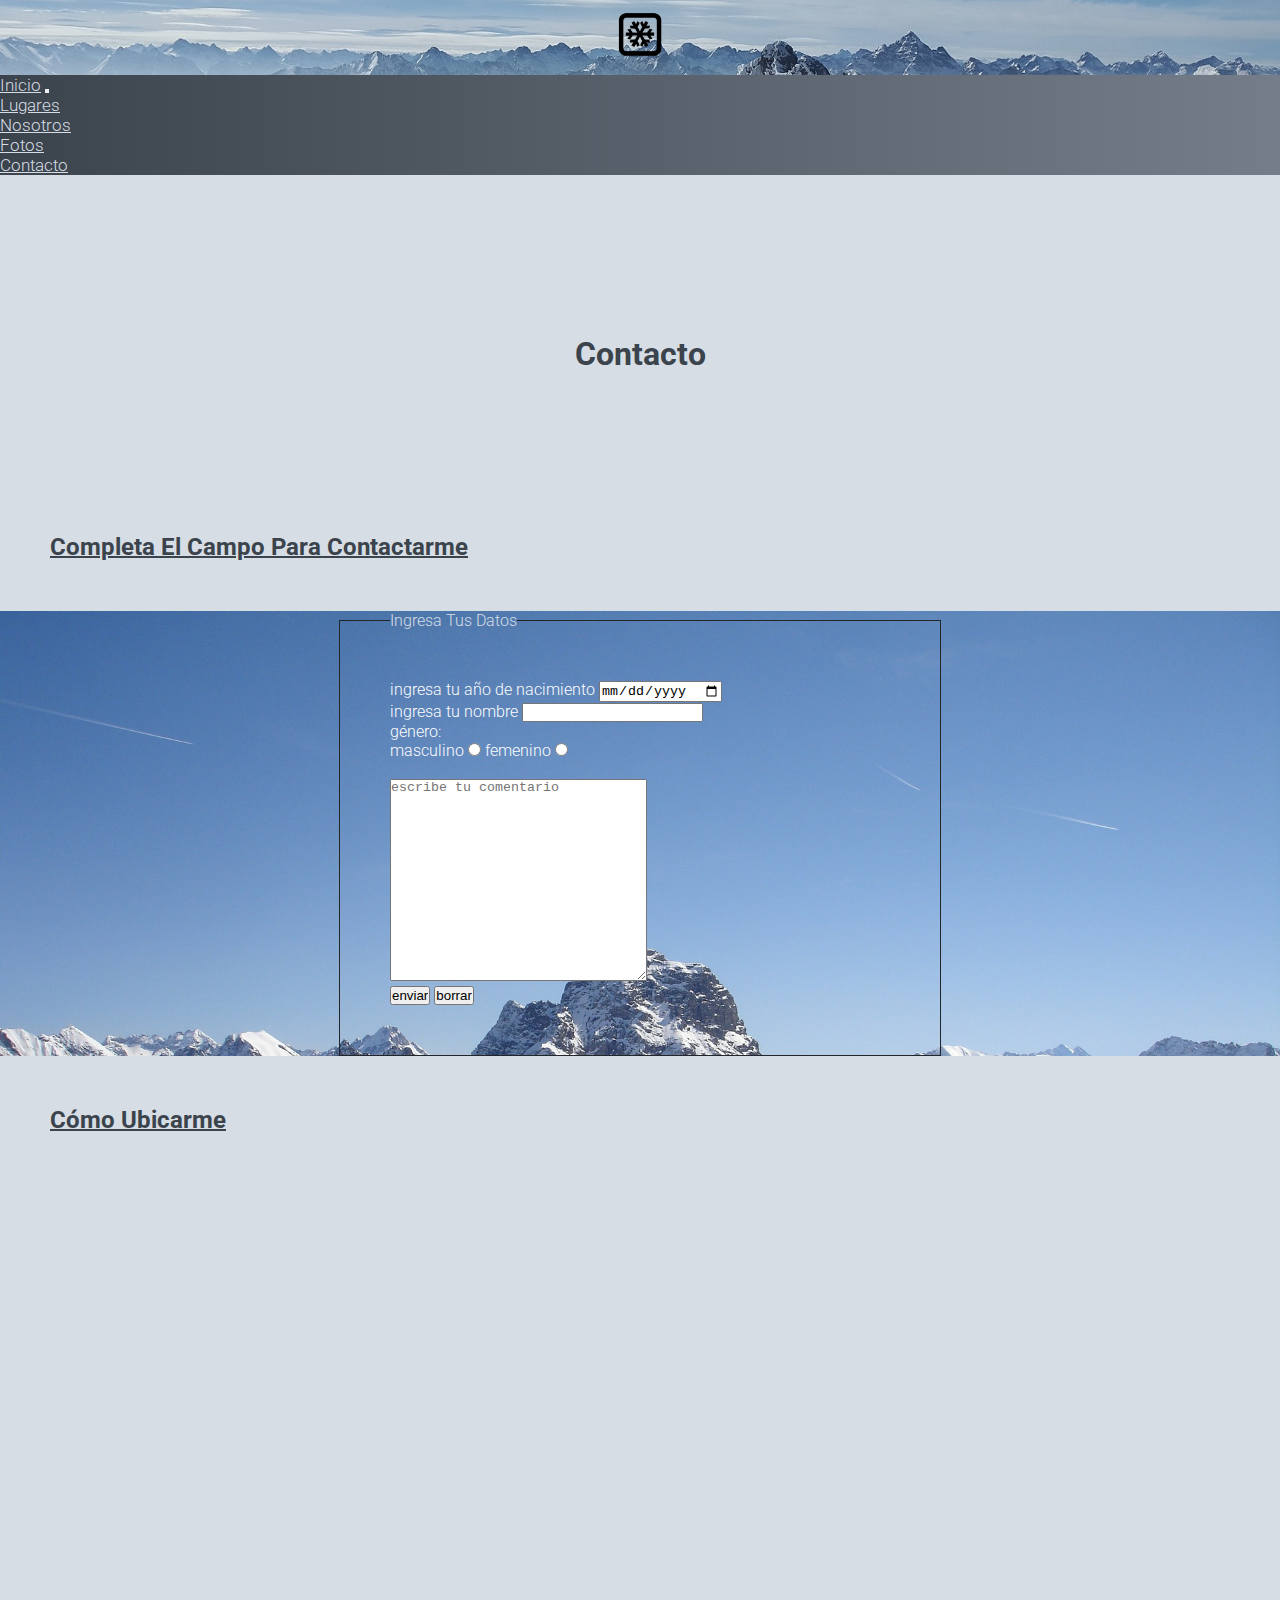
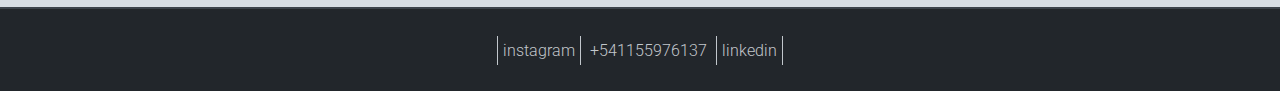
==== paginas/contacto.html @ 5f7d6da8 "version-1" ====
<!DOCTYPE html>
<html lang="es">
<head>
    <meta charset="UTF-8">
    <meta http-equiv="X-UA-Compatible" content="IE=edge">
    <meta name="viewport" content="width=device-width, initial-scale=1.0">
    <link rel="stylesheet" href="https://cdn.jsdelivr.net/npm/bootstrap@4.6.1/dist/css/bootstrap.min.css" integrity="sha384-zCbKRCUGaJDkqS1kPbPd7TveP5iyJE0EjAuZQTgFLD2ylzuqKfdKlfG/eSrtxUkn" crossorigin="anonymous">
    <link rel="stylesheet" href="../estilos/estilos.css">
    <link rel="stylesheet" href="https://cdnjs.cloudflare.com/ajax/libs/animate.css/4.1.1/animate.min.css"/>
    <title>SkiSmart</title>
    <meta name="descirption" content="SkiSmart te muestra los mejors lugares para ir a esquiar">
    <meta name="keyword" content="Ski, Montaña, Esquiar, Centro de esqui, Nieve, Invierno, Lugares, destino">
</head>

<body>
    <header>  
        <div class="cajalogo" >
            <img src="../fotos/fotoLogo2.png" alt="" class="logo">
        </div>

        <div class="barraNav">
            <!-- segundo nav -->
                <nav class="navbar navbar-expand-md  navbar-dark">
                    <!-- Brand -->
                    <a class="navbar-brand" href="../index.html">inicio</a>
                
                    <!-- Toggler/collapsibe Button -->
                    <button class="navbar-toggler" type="button" data-toggle="collapse" data-target="#collapsibleNavbar">
                    <span class="navbar-toggler-icon"></span>
                    </button>
                
                    <!-- Navbar links -->
                    <div class="collapse navbar-collapse" id="collapsibleNavbar">
                        <ul class="navbar-nav">
                            <li class="nav-item">
                                <a class="nav-link" href="../paginas/lugares.html">lugares</a>
                            </li>
                            <li class="nav-item">
                                <a class="nav-link" href="../paginas/sobremi.html">nosotros</a>
                            </li>
                            <li class="nav-item">
                                <a class="nav-link" href="../paginas/fotos.html">fotos</a>
                            </li>
                            <li class="nav-item">
                                <a class="nav-link" href="contacto.html">contacto</a>
                            </li>
                        </ul>
                    </div>
                </nav>
            </div> 
    </header>
    <main>
        <section>
            <h1 class="animate__animated animate__bounce animate__fadeInUp">contacto</h1>
            <h2>completa el campo para contactarme</h2>
        </section>
        <section class="fondoFormulario">
            <form action="enviar.php" method="get" class="formulario">
                <fieldset class="cajaFormulario col-12 col-md-6">
                    <legend class="colorLegend">ingresa tus datos</legend>
                    <label for="edad" >ingresa tu año de nacimiento</label>
                        <input type="date" name="edad" class="fondo">
                    <br>
                    <label for="nombre">ingresa tu nombre</label>
                        <input type="text" name="nombre" class="fondo">
                    <br> 
                    <label>género:</label>
                    <br>
                    <label for="">masculino</label>
                        <input type="radio" name="sexo">
                    <label for="">femenino</label>
                        <input type="radio" name="sexo">
                    <br>
                    <br>
                    <textarea name="consulta" id="" cols="30" rows="10" placeholder="escribe tu comentario" class="fondoTextarea"></textarea>
                    <br>
                        <input type="submit" value="enviar" class="fondo">
                                <input type="reset" value="borrar" class="fondo">
                </fieldset>
            </form>
        </section>
        <aside>
            <h2>cómo ubicarme</h2> 
                <iframe src="https://www.google.com/maps/embed?pb=!1m18!1m12!1m3!1d8725.577042232826!2d-58.50926487678118!3d-34.599893212743154!2m3!1f0!2f0!3f0!3m2!1i1024!2i768!4f13.1!3m3!1m2!1s0x95bcb7cb900aecc1%3A0x2ce75c056e0a7710!2sPlaza%20Arenales!5e0!3m2!1ses!2sar!4v1640550047668!5m2!1ses!2sar" width="600" height="450" style="border:0;" allowfullscreen="" loading="lazy">
                </iframe>
        </aside>
    </main>
    <br>
    <footer>
        <ul class="listaFooter">
            <li>
                <a href="https://www.instagram.com/?hl=es-la"target="_blanck">instagram</a>
            </li>
            <li>
                +541155976137
            </li>
            <li>
                <a href="https://www.linkedin.com/in/santiago-lopez-medina-b08154187/" target="_blanck">linkedin</a>
            </li>
        </ul>
    </footer>
    <script src="https://cdn.jsdelivr.net/npm/jquery@3.5.1/dist/jquery.slim.min.js" integrity="sha384-DfXdz2htPH0lsSSs5nCTpuj/zy4C+OGpamoFVy38MVBnE+IbbVYUew+OrCXaRkfj" crossorigin="anonymous"></script>
<script src="https://cdn.jsdelivr.net/npm/popper.js@1.16.1/dist/umd/popper.min.js" integrity="sha384-9/reFTGAW83EW2RDu2S0VKaIzap3H66lZH81PoYlFhbGU+6BZp6G7niu735Sk7lN" crossorigin="anonymous"></script>
<script src="https://cdn.jsdelivr.net/npm/bootstrap@4.6.1/dist/js/bootstrap.min.js" integrity="sha384-VHvPCCyXqtD5DqJeNxl2dtTyhF78xXNXdkwX1CZeRusQfRKp+tA7hAShOK/B/fQ2" crossorigin="anonymous"></script>
</body>
</html>
---- estilos/estilos.css ----
@charset "UTF-8";
@import url("https://fonts.googleapis.com/css2?family=Roboto&display=swap");
/* logo */
.cajalogo {
  color: #2A3644;
  height: 75px;
  width: 100%;
  display: -webkit-box;
  display: -ms-flexbox;
  display: flex;
  -webkit-box-pack: center;
      -ms-flex-pack: center;
          justify-content: center;
  background-color: #7D7F81;
  background-image: url(../fotos/fotoPortadahorizontal.jpg);
  background-size: 100% 800px;
  background-position: center;
}

.logo {
  margin-top: 10px;
  height: 50px;
  width: 50px;
}

/* listas menu */
/* Menu hamburguesa */
.navbar {
  width: 100%;
  background-image: -webkit-gradient(linear, left top, right top, from(#3B434C), to(#757D8A));
  background-image: linear-gradient(to right, #3B434C, #757D8A);
}

.navbar a {
  color: #D6DDE4;
  font-size: 17px;
  text-transform: capitalize;
}

/*titulo  */
h1 {
  margin: 150px;
  padding: 10px 0px;
  /* border: solid red 1px; */
  color: #3B434C;
  text-transform: capitalize;
  display: -webkit-box;
  display: -ms-flexbox;
  display: flex;
  -webkit-box-pack: center;
      -ms-flex-pack: center;
          justify-content: center;
}

/* EFECTOS TITULOS */
h2 {
  margin: 50px;
  color: #3B434C;
  text-transform: capitalize;
  -webkit-text-decoration: underline 2px;
          text-decoration: underline 2px;
}

p {
  color: #3B434C;
  margin: 20px;
  padding: 20px;
}

/* TAMAÑO CELU */
@media only screen and (max-width: 576px) {
  h1 {
    font-size: 25px;
  }
  h2 {
    font-size: 20px;
  }
}

/* INICIO */
/* inicio Main */
.cajaTituloinicio {
  background-image: url(../fotos/carreraSki.jpg);
  border: black solid 1px;
  width: 100%;
  height: 400px;
  text-align: center;
}

/*  inicio parrafos */
.cajaInicio {
  display: -webkit-box;
  display: -ms-flexbox;
  display: flex;
  -ms-flex-pack: distribute;
      justify-content: space-around;
  height: 250px;
  width: 100%;
  background-image: -webkit-gradient(linear, left top, right top, from(#D6DDE4), to(#757D8A));
  background-image: linear-gradient(to right, #D6DDE4, #757D8A);
}

.primerParrafo {
  display: -webkit-box;
  display: -ms-flexbox;
  display: flex;
  -webkit-box-pack: end;
      -ms-flex-pack: end;
          justify-content: flex-end;
  background-image: url(../fotos/nievePortada.jpg);
  background-size: cover;
  background-position: auto;
}

/* segundo texto */
.segundoTexto {
  margin: 20px;
  display: -webkit-box;
  display: -ms-flexbox;
  display: flex;
  -webkit-box-pack: center;
      -ms-flex-pack: center;
          justify-content: center;
  text-align: center;
}

.tercerTexto {
  margin: 20px;
  display: -webkit-box;
  display: -ms-flexbox;
  display: flex;
  -webkit-box-pack: center;
      -ms-flex-pack: center;
          justify-content: center;
  font-size: 15px;
}

/* TAMAÑO CELU */
@media only screen and (max-width: 576px) {
  .primerParrafo {
    font-size: small;
  }
  .segundoTexto {
    font-size: small;
  }
  .tercerTexto {
    font-size: small;
  }
}

/* inicio fotos CAROUSEL */
.fotoInicio {
  display: -webkit-box;
  display: -ms-flexbox;
  display: flex;
  -webkit-box-pack: center;
      -ms-flex-pack: center;
          justify-content: center;
}

.carousel {
  width: 100%;
  height: auto;
}

.fotoInicio .carousel-inner img {
  width: 100%;
  height: auto;
}

/* inicio video */
.contenedorVideoInicio {
  display: -webkit-box;
  display: -ms-flexbox;
  display: flex;
  -webkit-box-pack: center;
      -ms-flex-pack: center;
          justify-content: center;
}

.contenedorVideoInicio video {
  width: 100%;
  background-size: cover;
}

/* FOTOS*/
/* Grid para fotos */
.galeria {
  height: 800px;
  width: 100%;
  background-color: #3B434C;
  display: -webkit-box;
  display: -ms-flexbox;
  display: flex;
  -webkit-box-pack: center;
      -ms-flex-pack: center;
          justify-content: center;
}

.contenedorGaleria {
  width: 100%;
  height: 100%;
  background-color: #757D8A;
  display: -ms-grid;
  display: grid;
  -webkit-box-pack: center;
      -ms-flex-pack: center;
          justify-content: center;
  -ms-grid-columns: (1fr)[4];
      grid-template-columns: repeat(4, 1fr);
}

.galeria .img {
  border: 1px solid #2A3644;
}

.galeria .img:hover {
  -webkit-transform: scale(1.08);
          transform: scale(1.08);
  -webkit-transition: all 2s;
  transition: all 2s;
  -webkit-filter: grayscale(1);
          filter: grayscale(1);
}

@media only screen and (min-width: 768px) {
  .img1 {
    -ms-grid-column: 1;
    -ms-grid-column-span: 1;
    grid-column: 1/2;
    -ms-grid-row: 1;
    -ms-grid-row-span: 2;
    grid-row: 1/3;
    background-image: url(../fotos/centroSki1.jpg);
    background-size: cover;
    background-position: center;
  }
  .img2 {
    -ms-grid-column: 2;
    -ms-grid-column-span: 1;
    grid-column: 2/3;
    -ms-grid-row: 1;
    -ms-grid-row-span: 1;
    grid-row: 1/2;
    background-image: url(../fotos/centroSki2.jpg);
    background-size: cover;
    background-position: center;
  }
  .img3 {
    -ms-grid-column: 3;
    -ms-grid-column-span: 2;
    grid-column: 3/5;
    -ms-grid-row: 1;
    -ms-grid-row-span: 1;
    grid-row: 1/2;
    background-image: url(../fotos/centroSki3.jpg);
    background-size: cover;
    background-position: center;
  }
  .img4 {
    -ms-grid-column: 2;
    -ms-grid-column-span: 1;
    grid-column: 2/3;
    -ms-grid-row: 2;
    -ms-grid-row-span: 2;
    grid-row: 2/4;
    background-image: url(../fotos/centroSki8.jpg);
    background-size: cover;
    background-position: center;
  }
  .img5 {
    -ms-grid-column: 3;
    -ms-grid-column-span: 1;
    grid-column: 3/4;
    -ms-grid-row: 2;
    -ms-grid-row-span: 1;
    grid-row: 2/3;
    background-image: url(../fotos/centroSki5.jpg);
    background-position: center;
  }
  .img6 {
    -ms-grid-column: 4;
    -ms-grid-column-span: 1;
    grid-column: 4/5;
    -ms-grid-row: 2;
    -ms-grid-row-span: 1;
    grid-row: 2/3;
    background-image: url(../fotos/centroSki6.jpg);
    background-size: cover;
    background-position: center;
  }
  .img7 {
    -ms-grid-column: 1;
    -ms-grid-column-span: 1;
    grid-column: 1/2;
    -ms-grid-row: 3;
    -ms-grid-row-span: 1;
    grid-row: 3/4;
    background-image: url(../fotos/centroSki7.jpg);
    background-size: cover;
    background-position: center;
  }
  .img8 {
    -ms-grid-column: 3;
    -ms-grid-column-span: 2;
    grid-column: 3/5;
    -ms-grid-row: 3;
    -ms-grid-row-span: 1;
    grid-row: 3/4;
    background-image: url(../fotos/centroSki4.jpg);
    background-size: cover;
    background-position: center;
  }
}

@media only screen and (max-width: 767px) {
  .contenedorGaleria {
    -ms-grid-columns: (5)[5];
        grid-template-columns: repeat(5, 5);
  }
  .img1 {
    -ms-grid-column: 1;
    -ms-grid-column-span: 2;
    grid-column: 1/3;
    -ms-grid-row: 1;
    -ms-grid-row-span: 1;
    grid-row: 1/2;
    background-image: url(../fotos/centroSki1.jpg);
    background-size: cover;
    background-position: center;
  }
  .img2 {
    -ms-grid-column: 3;
    -ms-grid-column-span: 2;
    grid-column: 3/5;
    -ms-grid-row: 1;
    -ms-grid-row-span: 1;
    grid-row: 1/2;
    background-image: url(../fotos/centroSki2.jpg);
    background-size: cover;
    background-position: center;
  }
  .img3 {
    -ms-grid-column: 1;
    -ms-grid-column-span: 3;
    grid-column: 1/4;
    -ms-grid-row: 2;
    -ms-grid-row-span: 1;
    grid-row: 2/3;
    background-image: url(../fotos/centroSki3.jpg);
    background-size: cover;
    background-position: center;
  }
  .img4 {
    -ms-grid-column: 1;
    -ms-grid-column-span: 2;
    grid-column: 1/3;
    -ms-grid-row: 4;
    -ms-grid-row-span: 1;
    grid-row: 4/5;
    background-image: url(../fotos/centroSki8.jpg);
    background-size: cover;
    background-position: center;
  }
  .img5 {
    -ms-grid-column: 4;
    -ms-grid-column-span: 2;
    grid-column: 4/6;
    -ms-grid-row: 2;
    -ms-grid-row-span: 1;
    grid-row: 2/3;
    background-image: url(../fotos/centroSki5.jpg);
    background-position: center;
  }
  .img7 {
    -ms-grid-column: 3;
    -ms-grid-column-span: 3;
    grid-column: 3/6;
    -ms-grid-row: 4;
    -ms-grid-row-span: 1;
    grid-row: 4/5;
    background-image: url(../fotos/centroSki7.jpg);
    background-size: cover;
    background-position: center;
  }
  .img8 {
    -ms-grid-column: 1;
    -ms-grid-column-span: 5;
    grid-column: 1/6;
    -ms-grid-row: 3;
    -ms-grid-row-span: 1;
    grid-row: 3/4;
    background-image: url(../fotos/centroSki4.jpg);
    background-size: cover;
    background-position: center;
  }
}

/* CONTACTO */
/* formulario */
.colorLegend {
  color: #D6DDE4;
  text-transform: capitalize;
}

.fondoFormulario {
  width: 100%;
  background-image: url(../fotos/centroSki6.jpg);
  background-size: cover;
  background-position: auto;
}

.formulario {
  margin: 30px;
  display: -webkit-box;
  display: -ms-flexbox;
  display: flex;
  -webkit-box-pack: center;
      -ms-flex-pack: center;
          justify-content: center;
}

.cajaFormulario {
  padding: 50px;
  width: 500px;
  border: #22262b solid 1px;
}

label {
  color: #fdfeff;
  text-shadow: #22262b;
}

.fondo {
  background-color: transparent #D6DDE4;
}

.fondoTextarea {
  background-color: transparent #D6DDE4;
  height: 200px;
}

/* LUGARES */
.tituloLugar {
  margin-top: 100px;
}

/* fotos lugares CAROUSEL*/
.cajaImagenLugar {
  margin-bottom: 40px;
  display: -webkit-box;
  display: -ms-flexbox;
  display: flex;
  -webkit-box-pack: center;
      -ms-flex-pack: center;
          justify-content: center;
}

.carouselLugares {
  width: 100%;
  height: auto;
}

.cajaImagenLugar .carousel-inner img {
  width: 100%;
  height: auto;
}

/* Aside lugares */
.lugaresMapa {
  display: -webkit-box;
  display: -ms-flexbox;
  display: flex;
  -webkit-box-pack: justify;
      -ms-flex-pack: justify;
          justify-content: space-between;
}

@media only screen and (min-width: 768px) {
  /* parrafo lugar*/
  .textoLugar {
    margin: 20px;
    display: -webkit-box;
    display: -ms-flexbox;
    display: flex;
    -webkit-box-pack: center;
        -ms-flex-pack: center;
            justify-content: center;
  }
  /* ubicacion */
  iframe {
    width: 100%;
    height: 300px;
  }
}

@media only screen and (max-width: 767px) {
  /* parrafo lugar*/
  .textoLugar {
    margin: 20px;
    width: 100%;
    height: 250px;
    display: -webkit-box;
    display: -ms-flexbox;
    display: flex;
    -webkit-box-pack: center;
        -ms-flex-pack: center;
            justify-content: center;
    font-size: 15px;
  }
  /* ubicacion */
  iframe {
    width: 100%;
    height: 230px;
  }
}

/* SOBRE MI */
/* PARRAFO SOBRE MI */
.textoSobremi {
  display: -webkit-box;
  display: -ms-flexbox;
  display: flex;
  -webkit-box-pack: center;
      -ms-flex-pack: center;
          justify-content: center;
  border: #3B434C 1px;
  background-image: -webkit-gradient(linear, left top, right top, from(#D6DDE4), to(#757D8A));
  background-image: linear-gradient(to right, #D6DDE4, #757D8A);
}

@media only screen and (min-width: 768px) {
  .parrafoSobremi {
    font-size: 18px;
  }
}

@media only screen and (max-width: 767px) {
  .parrafoSobremi {
    font-size: 12px;
  }
}

.videoSobremi {
  margin-top: 100px;
  display: -webkit-box;
  display: -ms-flexbox;
  display: flex;
  -webkit-box-pack: center;
      -ms-flex-pack: center;
          justify-content: center;
}

.videoSobremi video {
  width: 100%;
  background-size: cover;
}

/* FOOTER */
/* fotter tabla */
footer {
  margin: 100px 0px 0px 0px;
  padding: 30px;
  border-top: solid 2px #3B434C;
  background-color: #22262b;
}

.listaFooter {
  display: -webkit-box;
  display: -ms-flexbox;
  display: flex;
  -webkit-box-pack: center;
      -ms-flex-pack: center;
          justify-content: center;
  -ms-flex-line-pack: center;
      align-content: center;
  color: #c2c7cc;
}

.listaFooter li {
  padding: 1px;
  margin: 1px;
  list-style-type: none;
  text-decoration: none;
}

.listaFooter a {
  padding: 5px;
  margin: 5px;
  color: #c2c7cc;
  border-right: #c2c7cc solid 1px;
  border-left: solid #c2c7cc 1px;
  text-decoration: none;
}

.listaFooter a:hover {
  color: #5C595E;
}

* {
  padding: 0;
  margin: 0;
}

/* font-family: 'Roboto', sans-serif; */
/* 
colores: #3B434C #757D8A
#D6DDE4 #686464 #5C595E
 */
body {
  font-family: 'Roboto', sans-serif;
  font-weight: 300;
  background-color: #D6DDE4;
}
/*# sourceMappingURL=estilos.css.map */
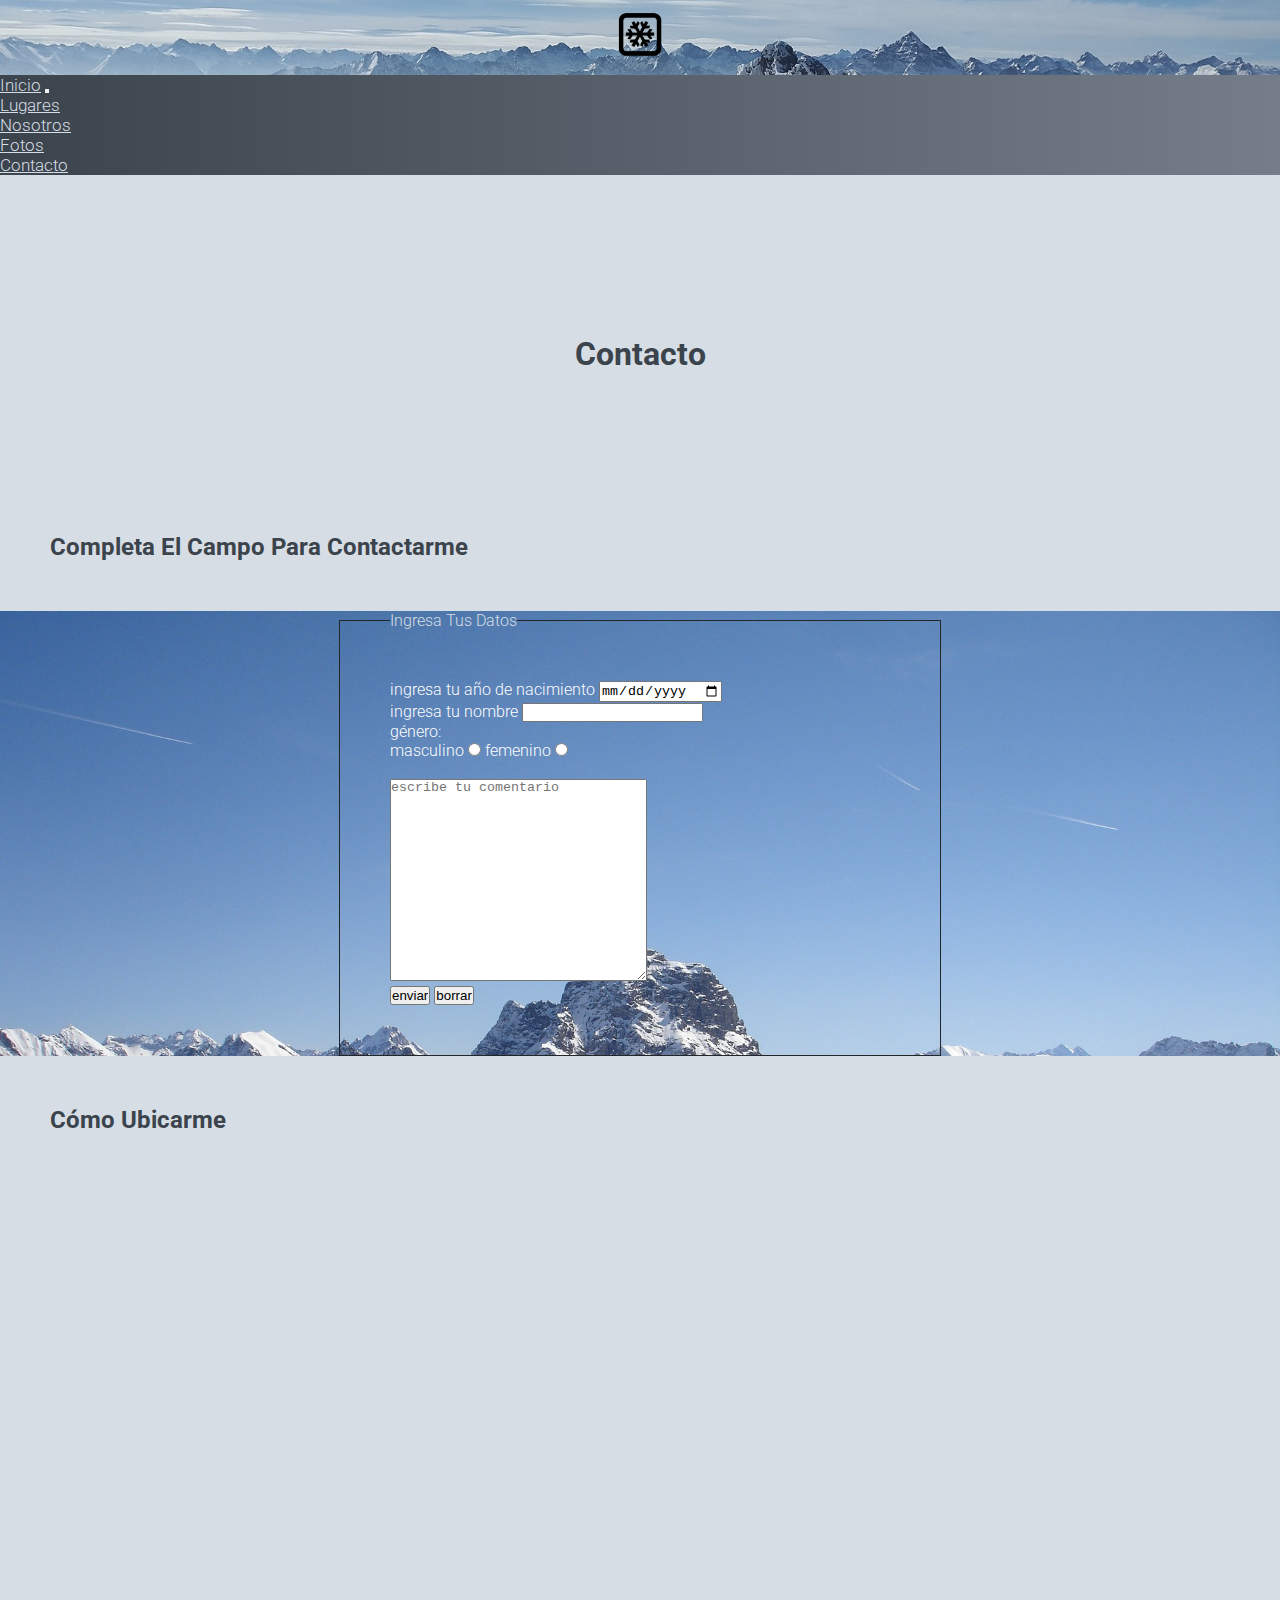
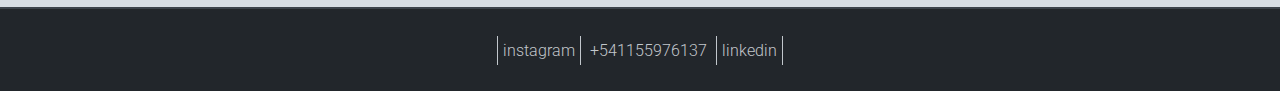
==== commit 3d7f5d56: "se cambiaron tamaños de fotos en lugares,inicio y contacto" ====
--- a/paginas/contacto.html
+++ b/paginas/contacto.html
@@ -79,10 +79,10 @@
                 </fieldset>
             </form>
         </section>
-        <aside>
-            <h2>cómo ubicarme</h2> 
+        <h2>cómo ubicarme</h2> 
+        <aside class="ubicacionContacto">
                 <iframe src="https://www.google.com/maps/embed?pb=!1m18!1m12!1m3!1d8725.577042232826!2d-58.50926487678118!3d-34.599893212743154!2m3!1f0!2f0!3f0!3m2!1i1024!2i768!4f13.1!3m3!1m2!1s0x95bcb7cb900aecc1%3A0x2ce75c056e0a7710!2sPlaza%20Arenales!5e0!3m2!1ses!2sar!4v1640550047668!5m2!1ses!2sar" width="600" height="450" style="border:0;" allowfullscreen="" loading="lazy">
-                </iframe>
+                    </iframe>
         </aside>
     </main>
     <br>
--- a/estilos/estilos.css
+++ b/estilos/estilos.css
@@ -1,82 +1,5 @@
 @charset "UTF-8";
 @import url("https://fonts.googleapis.com/css2?family=Roboto&display=swap");
-/* logo */
-.cajalogo {
-  color: #2A3644;
-  height: 75px;
-  width: 100%;
-  display: -webkit-box;
-  display: -ms-flexbox;
-  display: flex;
-  -webkit-box-pack: center;
-      -ms-flex-pack: center;
-          justify-content: center;
-  background-color: #7D7F81;
-  background-image: url(../fotos/fotoPortadahorizontal.jpg);
-  background-size: 100% 800px;
-  background-position: center;
-}
-
-.logo {
-  margin-top: 10px;
-  height: 50px;
-  width: 50px;
-}
-
-/* listas menu */
-/* Menu hamburguesa */
-.navbar {
-  width: 100%;
-  background-image: -webkit-gradient(linear, left top, right top, from(#3B434C), to(#757D8A));
-  background-image: linear-gradient(to right, #3B434C, #757D8A);
-}
-
-.navbar a {
-  color: #D6DDE4;
-  font-size: 17px;
-  text-transform: capitalize;
-}
-
-/*titulo  */
-h1 {
-  margin: 150px;
-  padding: 10px 0px;
-  /* border: solid red 1px; */
-  color: #3B434C;
-  text-transform: capitalize;
-  display: -webkit-box;
-  display: -ms-flexbox;
-  display: flex;
-  -webkit-box-pack: center;
-      -ms-flex-pack: center;
-          justify-content: center;
-}
-
-/* EFECTOS TITULOS */
-h2 {
-  margin: 50px;
-  color: #3B434C;
-  text-transform: capitalize;
-  -webkit-text-decoration: underline 2px;
-          text-decoration: underline 2px;
-}
-
-p {
-  color: #3B434C;
-  margin: 20px;
-  padding: 20px;
-}
-
-/* TAMAÑO CELU */
-@media only screen and (max-width: 576px) {
-  h1 {
-    font-size: 25px;
-  }
-  h2 {
-    font-size: 20px;
-  }
-}
-
 /* INICIO */
 /* inicio Main */
 .cajaTituloinicio {
@@ -101,6 +24,7 @@
 }
 
 .primerParrafo {
+  color: #3B434C;
   display: -webkit-box;
   display: -ms-flexbox;
   display: flex;
@@ -109,7 +33,7 @@
           justify-content: flex-end;
   background-image: url(../fotos/nievePortada.jpg);
   background-size: cover;
-  background-position: auto;
+  background-position: center;
 }
 
 /* segundo texto */
@@ -438,6 +362,15 @@
 .fondoTextarea {
   background-color: transparent #D6DDE4;
   height: 200px;
+}
+
+.ubicacionContacto {
+  width: 100%;
+}
+
+iframe {
+  width: 100%;
+  height: 300px;
 }
 
 /* LUGARES */
@@ -486,15 +419,27 @@
     -webkit-box-pack: center;
         -ms-flex-pack: center;
             justify-content: center;
+    font-size: 17px;
   }
   /* ubicacion */
-  iframe {
+  .ubicacion {
+    margin-bottom: 150px;
     width: 100%;
-    height: 300px;
+    height: 350px;
   }
 }
 
 @media only screen and (max-width: 767px) {
+  .lugaresMapa {
+    display: -webkit-box;
+    display: -ms-flexbox;
+    display: flex;
+    -ms-flex-wrap: wrap;
+        flex-wrap: wrap;
+    -webkit-box-pack: center;
+        -ms-flex-pack: center;
+            justify-content: center;
+  }
   /* parrafo lugar*/
   .textoLugar {
     margin: 20px;
@@ -506,12 +451,17 @@
     -webkit-box-pack: center;
         -ms-flex-pack: center;
             justify-content: center;
-    font-size: 15px;
+    font-size: small;
+    text-align: center;
   }
   /* ubicacion */
+  .ubicacion {
+    width: 100%;
+    height: 270px;
+  }
   iframe {
     width: 100%;
-    height: 230px;
+    height: 100%;
   }
 }
 
@@ -554,47 +504,6 @@
 .videoSobremi video {
   width: 100%;
   background-size: cover;
-}
-
-/* FOOTER */
-/* fotter tabla */
-footer {
-  margin: 100px 0px 0px 0px;
-  padding: 30px;
-  border-top: solid 2px #3B434C;
-  background-color: #22262b;
-}
-
-.listaFooter {
-  display: -webkit-box;
-  display: -ms-flexbox;
-  display: flex;
-  -webkit-box-pack: center;
-      -ms-flex-pack: center;
-          justify-content: center;
-  -ms-flex-line-pack: center;
-      align-content: center;
-  color: #c2c7cc;
-}
-
-.listaFooter li {
-  padding: 1px;
-  margin: 1px;
-  list-style-type: none;
-  text-decoration: none;
-}
-
-.listaFooter a {
-  padding: 5px;
-  margin: 5px;
-  color: #c2c7cc;
-  border-right: #c2c7cc solid 1px;
-  border-left: solid #c2c7cc 1px;
-  text-decoration: none;
-}
-
-.listaFooter a:hover {
-  color: #5C595E;
 }
 
 * {
@@ -612,4 +521,120 @@
   font-weight: 300;
   background-color: #D6DDE4;
 }
+
+/*titulo  */
+h1 {
+  margin: 150px;
+  padding: 10px 0px;
+  /* border: solid red 1px; */
+  color: #3B434C;
+  text-transform: capitalize;
+  display: -webkit-box;
+  display: -ms-flexbox;
+  display: flex;
+  -webkit-box-pack: center;
+      -ms-flex-pack: center;
+          justify-content: center;
+}
+
+/* EFECTOS TITULOS */
+h2 {
+  margin: 50px;
+  color: #3B434C;
+  text-transform: capitalize;
+}
+
+p {
+  color: #3B434C;
+  margin: 20px;
+  padding: 20px;
+}
+
+/* TAMAÑO CELU */
+@media only screen and (max-width: 576px) {
+  h1 {
+    font-size: 25px;
+  }
+  h2 {
+    font-size: 20px;
+  }
+}
+
+/* logo */
+.cajalogo {
+  color: #2A3644;
+  height: 75px;
+  width: 100%;
+  display: -webkit-box;
+  display: -ms-flexbox;
+  display: flex;
+  -webkit-box-pack: center;
+      -ms-flex-pack: center;
+          justify-content: center;
+  background-color: #7D7F81;
+  background-image: url(../fotos/fotoPortadahorizontal.jpg);
+  background-size: 100% 800px;
+  background-position: center;
+}
+
+.logo {
+  margin-top: 10px;
+  height: 50px;
+  width: 50px;
+}
+
+/* listas menu */
+/* Menu hamburguesa */
+.navbar {
+  width: 100%;
+  background-image: -webkit-gradient(linear, left top, right top, from(#3B434C), to(#757D8A));
+  background-image: linear-gradient(to right, #3B434C, #757D8A);
+}
+
+.navbar a {
+  color: #D6DDE4;
+  font-size: 17px;
+  text-transform: capitalize;
+}
+
+/* FOOTER */
+/* fotter tabla */
+footer {
+  margin: 100px 0px 0px 0px;
+  padding: 30px;
+  border-top: solid 2px #3B434C;
+  background-color: #22262b;
+}
+
+.listaFooter {
+  display: -webkit-box;
+  display: -ms-flexbox;
+  display: flex;
+  -webkit-box-pack: center;
+      -ms-flex-pack: center;
+          justify-content: center;
+  -ms-flex-line-pack: center;
+      align-content: center;
+  color: #c2c7cc;
+}
+
+.listaFooter li {
+  padding: 1px;
+  margin: 1px;
+  list-style-type: none;
+  text-decoration: none;
+}
+
+.listaFooter a {
+  padding: 5px;
+  margin: 5px;
+  color: #c2c7cc;
+  border-right: #c2c7cc solid 1px;
+  border-left: solid #c2c7cc 1px;
+  text-decoration: none;
+}
+
+.listaFooter a:hover {
+  color: #5C595E;
+}
 /*# sourceMappingURL=estilos.css.map */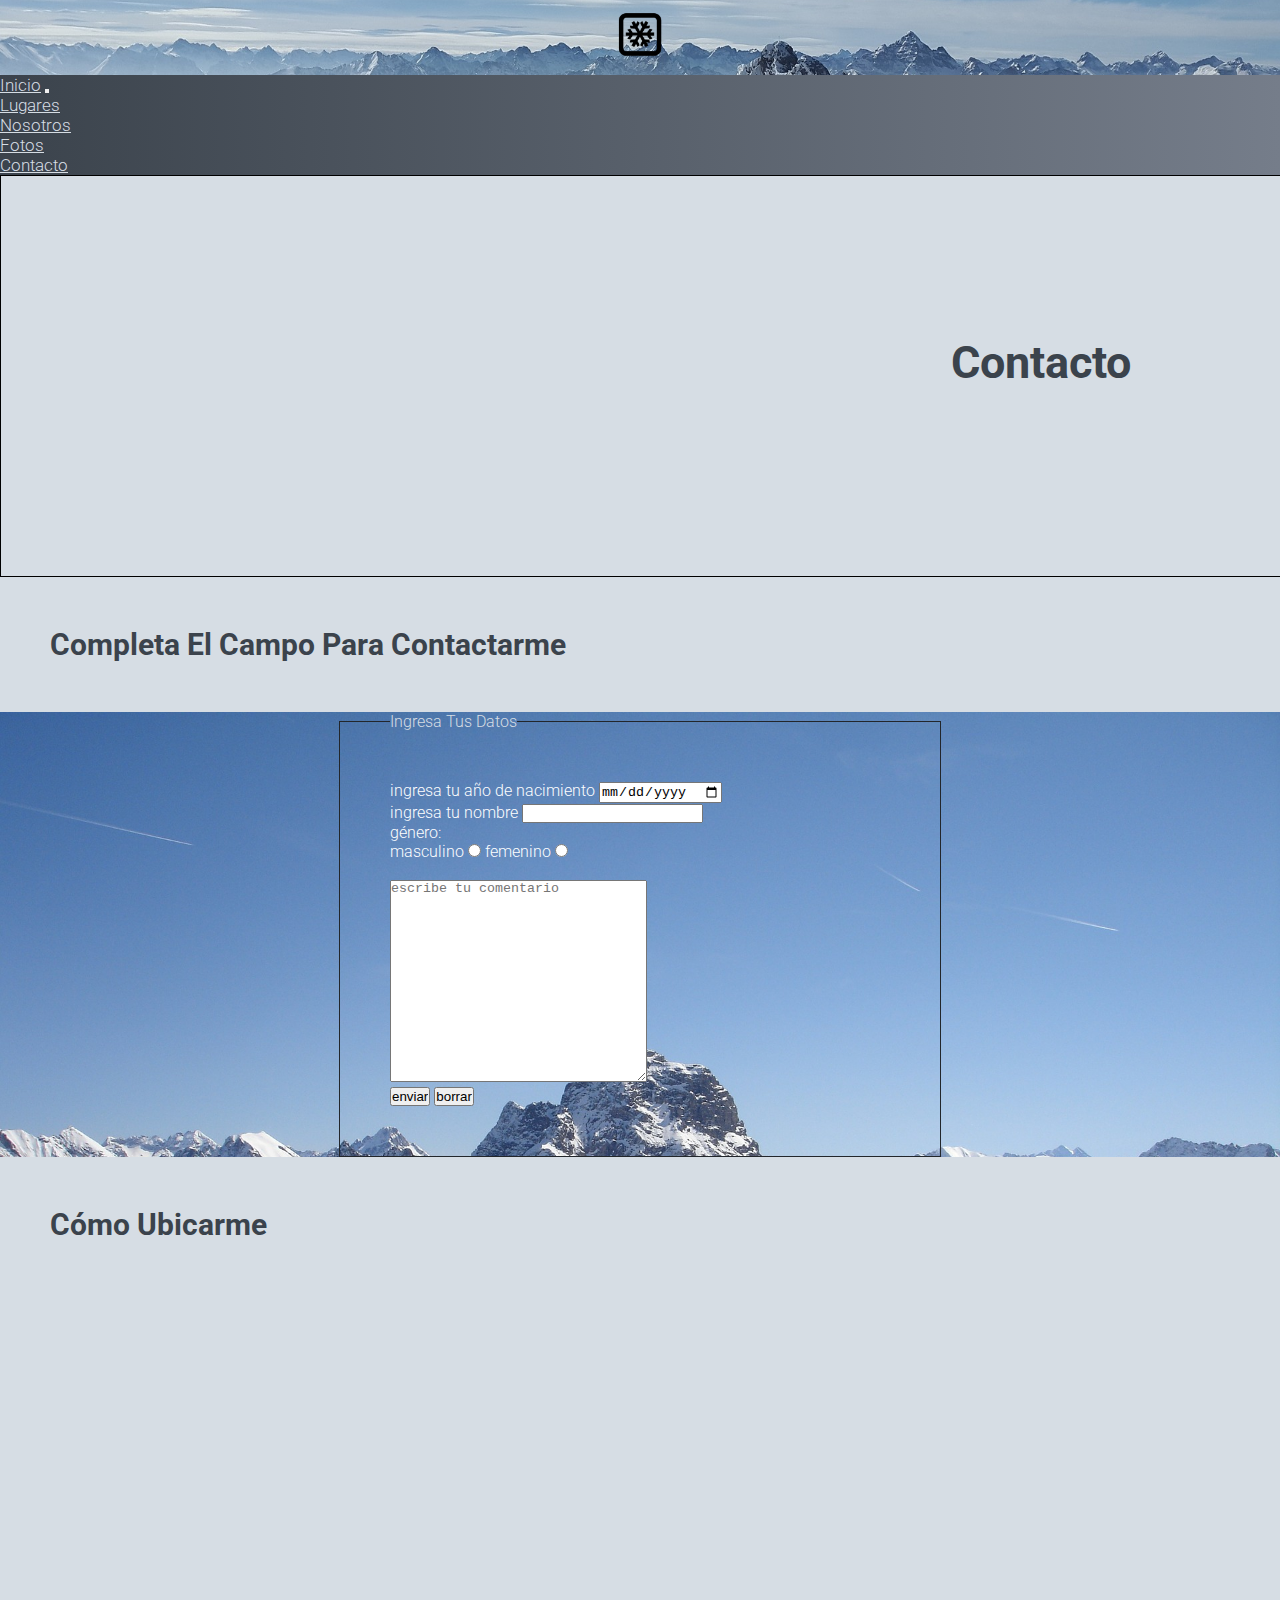
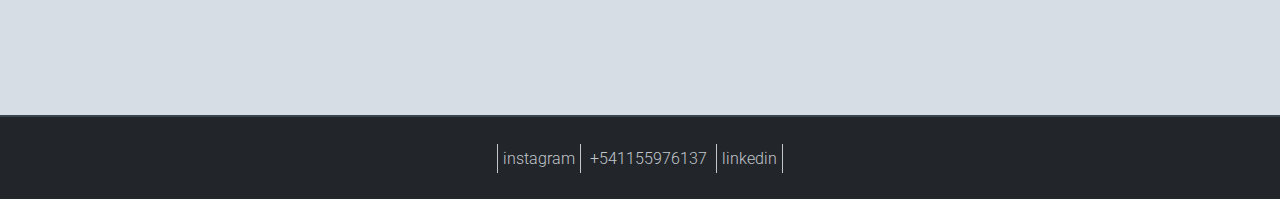
==== commit 0893cf7c: "se agregaron fotos" ====
--- a/paginas/contacto.html
+++ b/paginas/contacto.html
@@ -7,7 +7,7 @@
     <link rel="stylesheet" href="https://cdn.jsdelivr.net/npm/bootstrap@4.6.1/dist/css/bootstrap.min.css" integrity="sha384-zCbKRCUGaJDkqS1kPbPd7TveP5iyJE0EjAuZQTgFLD2ylzuqKfdKlfG/eSrtxUkn" crossorigin="anonymous">
     <link rel="stylesheet" href="../estilos/estilos.css">
     <link rel="stylesheet" href="https://cdnjs.cloudflare.com/ajax/libs/animate.css/4.1.1/animate.min.css"/>
-    <title>SkiSmart</title>
+    <title>SkiPage</title>
     <meta name="descirption" content="SkiSmart te muestra los mejors lugares para ir a esquiar">
     <meta name="keyword" content="Ski, Montaña, Esquiar, Centro de esqui, Nieve, Invierno, Lugares, destino">
 </head>
@@ -50,8 +50,10 @@
             </div> 
     </header>
     <main>
+        <div class="cajaTituloPaginasContacto"> 
+            <h1 class="animate__animated animate__bounce animate__fadeInUp">contacto</h1>
+        </div>
         <section>
-            <h1 class="animate__animated animate__bounce animate__fadeInUp">contacto</h1>
             <h2>completa el campo para contactarme</h2>
         </section>
         <section class="fondoFormulario">
--- a/estilos/estilos.css
+++ b/estilos/estilos.css
@@ -4,10 +4,18 @@
 /* inicio Main */
 .cajaTituloinicio {
   background-image: url(../fotos/carreraSki.jpg);
+  background-size: cover;
+  background-position: left;
   border: black solid 1px;
   width: 100%;
   height: 400px;
   text-align: center;
+  display: -webkit-box;
+  display: -ms-flexbox;
+  display: flex;
+  -webkit-box-pack: left;
+      -ms-flex-pack: left;
+          justify-content: left;
 }
 
 /*  inicio parrafos */
@@ -108,6 +116,16 @@
 }
 
 /* FOTOS*/
+.cajaTituloPaginasFotos {
+  background-image: url(../fotos/portadaFotos.jpg);
+  background-size: cover;
+  background-position: right;
+  border: black solid 1px;
+  width: 100%;
+  height: 400px;
+  text-align: center;
+}
+
 /* Grid para fotos */
 .galeria {
   height: 800px;
@@ -321,6 +339,17 @@
 }
 
 /* CONTACTO */
+.cajaTituloPaginasContacto {
+  background-image: url(../fotos/portadacONTACTO.jpg);
+  background-size: cover;
+  background-position: bottom;
+  border: black solid 1px;
+  width: 100%;
+  height: 400px;
+  text-align: center;
+  color: #D6DDE4 !important;
+}
+
 /* formulario */
 .colorLegend {
   color: #D6DDE4;
@@ -466,6 +495,16 @@
 }
 
 /* SOBRE MI */
+.cajaTituloPaginasSobremi {
+  background-image: url(../fotos/snowman.jpg);
+  background-size: cover;
+  background-position: right;
+  border: black solid 1px;
+  width: 100%;
+  height: 400px;
+  text-align: center;
+}
+
 /* PARRAFO SOBRE MI */
 .textoSobremi {
   display: -webkit-box;
@@ -532,9 +571,19 @@
   display: -webkit-box;
   display: -ms-flexbox;
   display: flex;
-  -webkit-box-pack: center;
-      -ms-flex-pack: center;
-          justify-content: center;
+  -webkit-box-pack: right;
+      -ms-flex-pack: right;
+          justify-content: right;
+}
+
+.cajaTituloPaginasLugares {
+  background-image: url(../fotos/snowPortada.jpg);
+  background-size: cover;
+  background-position: center;
+  border: black solid 1px;
+  width: 100%;
+  height: 400px;
+  text-align: center;
 }
 
 /* EFECTOS TITULOS */
@@ -553,10 +602,25 @@
 /* TAMAÑO CELU */
 @media only screen and (max-width: 576px) {
   h1 {
-    font-size: 25px;
+    font-size: 30px;
+    display: -webkit-box;
+    display: -ms-flexbox;
+    display: flex;
+    -webkit-box-pack: center;
+        -ms-flex-pack: center;
+            justify-content: center;
   }
   h2 {
     font-size: 20px;
+  }
+}
+
+@media only screen and (min-width: 577px) {
+  h1 {
+    font-size: 45px;
+  }
+  h2 {
+    font-size: 30px;
   }
 }
 
